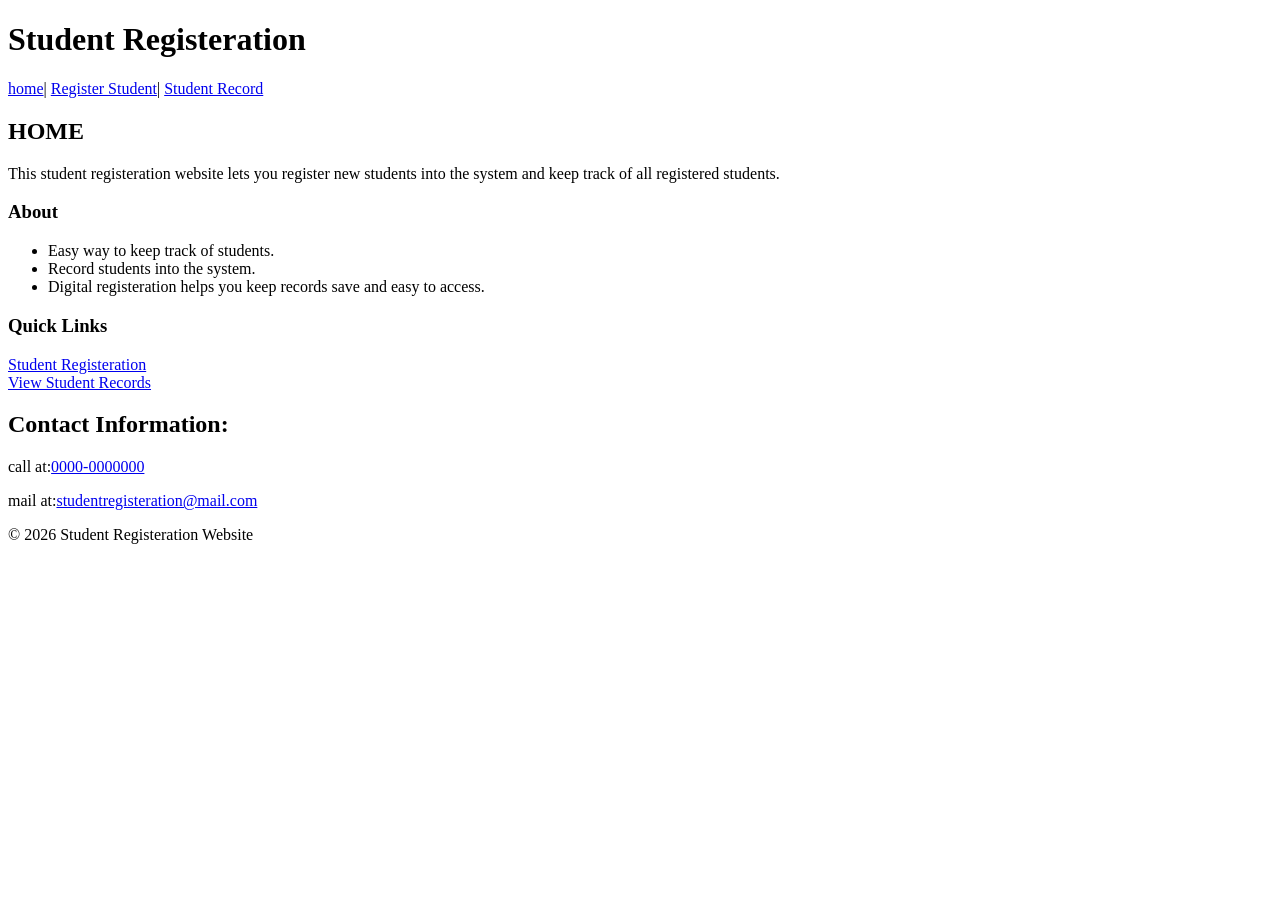
==== index.html @ f46cc133 "Student rehisteration website" ====
<!DOCTYPE html>
<html lang="en">
    <head>
        <meta charset="utf-8">
        <meta name="viewport" content="width=device-width", initial-scale="1.0">
        <title>Student Registration Website</title>
        <meta name="description" content="A Student registeration website that is used to keep track of registered students and lets you register students">
    </head>
    <body>
        <header>
            <h1>Student Registeration</h1>
            <nav>
            <a href="./index.html">home</a>| <a href="./register.html">Register Student</a>| <a href="./records.html">Student Record</a>
            </nav>
        </header>
        <main>
            <h2>HOME</h2>
            <p>This student registeration website lets you register new students into the system and keep track of all registered students.</p>
            <section id="about">
                <h3>About</h3>
                <ul>
                    <li>Easy way to keep track of students.</li>
                    <li>Record students into the system.</li>
                    <li>Digital registeration helps you keep records save and easy to access.</li>
                </ul>
            </section>
            <section id="quick-links">
                <h3>Quick Links</h3>
                <a href="./register.html">Student Registeration</a><br>
                <a href="./records.html"> View Student Records</a>
            </section>

        </main>
        <footer>
            <h2>Contact Information:</h2>
           <p>call at:<a href="tel:00000000000">0000-0000000</a></p>
           <p>mail at:<a href="mailto:studentregisteration@email.com">studentregisteration@mail.com</a></p>
           <p>&copy; 2026 Student Registeration Website</p>
        </footer>
    </body>
</html>
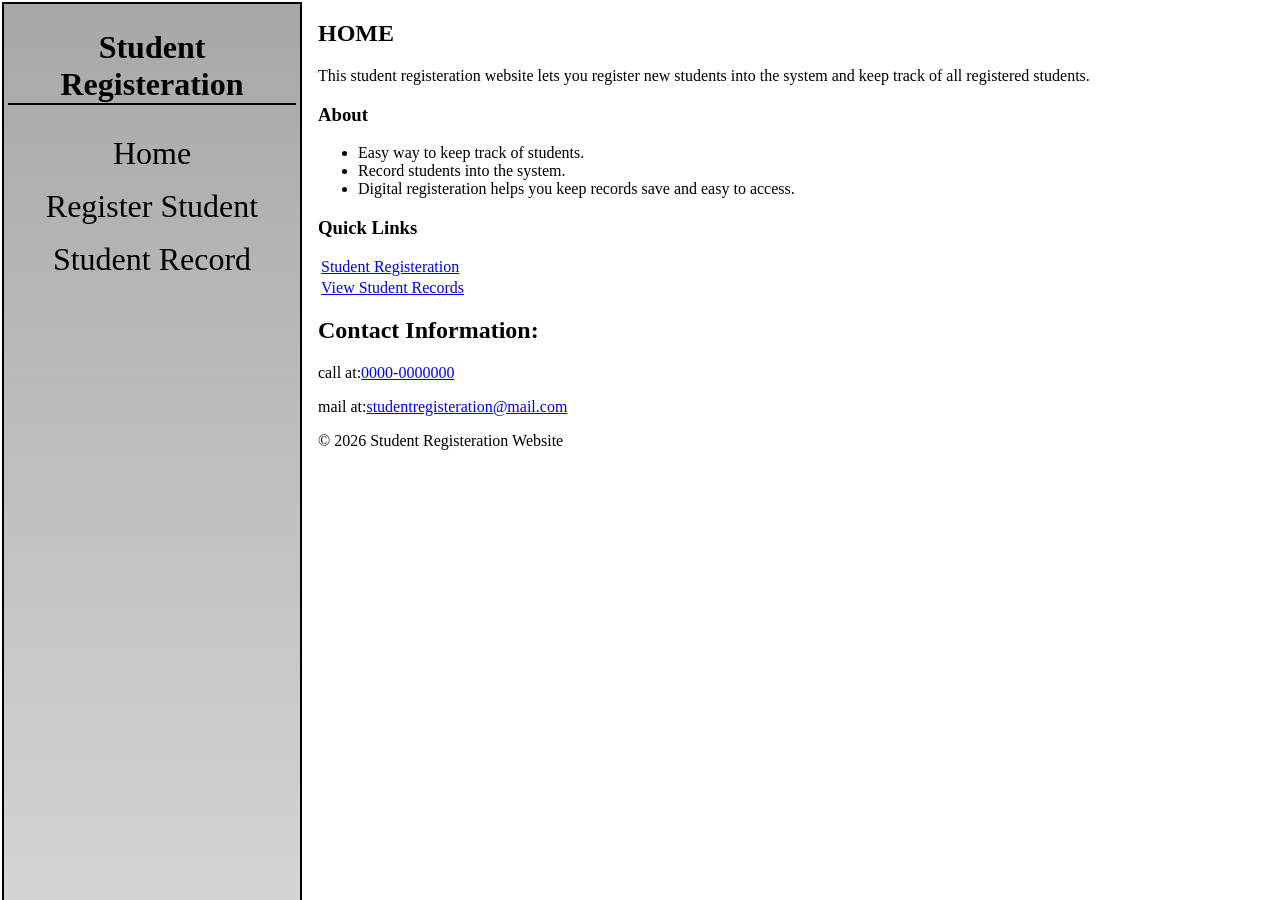
==== commit 14ace6dc: "Added CSS styling on index.html and regidter.html and made website responsive" ====
--- a/index.html
+++ b/index.html
@@ -4,13 +4,14 @@
         <meta charset="utf-8">
         <meta name="viewport" content="width=device-width", initial-scale="1.0">
         <title>Student Registration Website</title>
+        <link rel="stylesheet" href="./styles.css">
         <meta name="description" content="A Student registeration website that is used to keep track of registered students and lets you register students">
     </head>
     <body>
         <header>
-            <h1>Student Registeration</h1>
-            <nav>
-            <a href="./index.html">home</a>| <a href="./register.html">Register Student</a>| <a href="./records.html">Student Record</a>
+            <h1>Student Registeration </h1>
+            <nav class="navigation">
+            <a href="./index.html">Home</a>  <a href="./register.html">Register Student</a>  <a href="./records.html">Student Record</a>
             </nav>
         </header>
         <main>
@@ -26,8 +27,8 @@
             </section>
             <section id="quick-links">
                 <h3>Quick Links</h3>
-                <a href="./register.html">Student Registeration</a><br>
-                <a href="./records.html"> View Student Records</a>
+                <a href="./register.html" title="Go to Register Student">Student Registeration</a>
+                <a href="./records.html" title="Go to Student Records"> View Student Records</a>
             </section>
 
         </main>
--- a/styles.css
+++ b/styles.css
@@ -0,0 +1,113 @@
+*{
+    box-sizing:border-box;
+}
+
+#quick-links a{
+    display:block;
+    margin:3px;
+
+}
+
+#quick-links a:visited{
+    color:brown;
+}
+
+#quick-links a:hover{
+    color:red;
+}
+body{
+    text-align:justify;
+}
+
+fieldset{
+    margin:10px;
+}
+
+button{
+    width:150px;
+    height:40px;
+    background:linear-gradient(#2d2d2d6a,#4241413a);
+    border-radius:5px;
+transition:all 0.3s ease;
+}
+
+button:hover{
+    transform:translateY(3px);
+    background:grey;
+    
+}
+
+input{
+    margin:5px;
+}
+
+.message{
+    display:none;
+}
+
+input:invalid{
+    border:2px solid red;
+}
+input:invalid+.message{
+   display:block;
+   color:red;
+}
+header{
+     background:linear-gradient(#2d2d2d6a,#4241413a);
+     color:black;
+     border:2px solid black;
+     width:100%;
+     padding:4px;
+     margin:2px;
+     height:auto;
+     text-align:center;
+}
+
+
+@media(min-width:768px){
+    header{
+        position:fixed;
+        top:0;
+        left:0;
+        width:300px;
+        height:100%;
+        border-right:2px solid ;
+        background:linear-gradient(#2d2d2d6a,#4241413a);
+        color:black;
+    }
+
+   nav{
+        font-size:2rem;
+    }
+
+    header a{
+        color:black;
+        display:block;
+        text-decoration:none;
+        padding:8px;
+        transition:all 0.3s ease;
+        text-align:center;
+    }
+
+    header a:hover{
+        background-color:grey;
+        border:2px solid grey;
+transform:translateY(3px);
+box-shadow:0 0 4px 0 #0000002a;
+border-radius:3px;
+    }
+
+    main,footer{
+        margin-left:300px;
+        text-align:justify;
+        padding-left:10px;
+    }
+
+    button{
+        font-size:2rem;
+    }
+    h1{
+        border-bottom:2px solid;
+    }
+}
+
